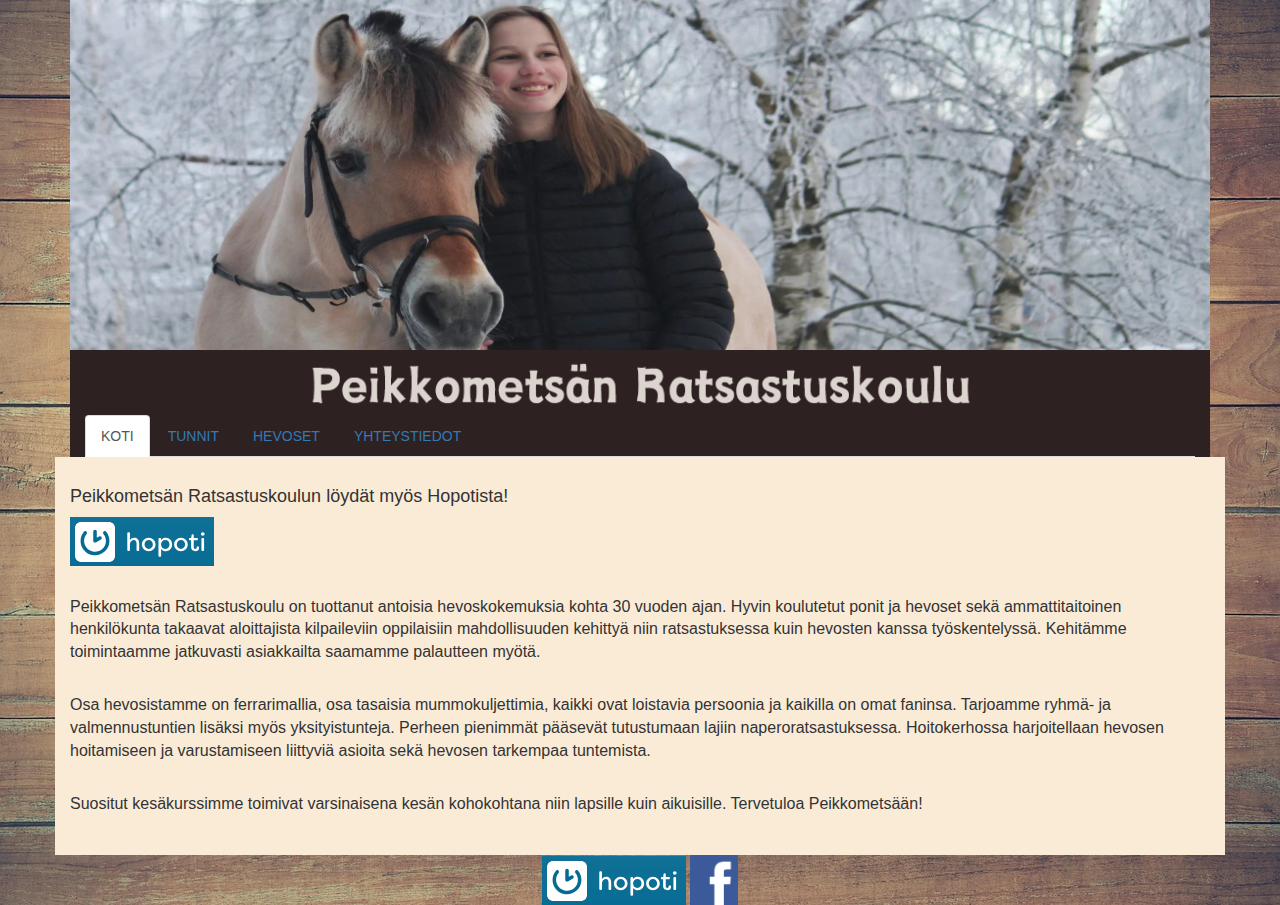
==== index.html @ 9a2029dd "nimivaihettu" ====
<!DOCTYPE html>
<html lang="en">
<head>
    <meta charset="UTF-8">
    <meta name="viewport" content="width=device-width, initial-scale=1.0">
    
    <title>Peikkometsän tallin kotisivut
    </title>
    <meta name="description" content="Peikkometsän tallin uudet kotisivut!" >
   <!-- <link rel="stylesheet" href="style.css" -->
   <link rel="stylesheet" href="https://maxcdn.bootstrapcdn.com/bootstrap/3.4.1/css/bootstrap.min.css">
   <script src="https://ajax.googleapis.com/ajax/libs/jquery/3.7.1/jquery.min.js"></script>
   <script src="https://maxcdn.bootstrapcdn.com/bootstrap/3.4.1/js/bootstrap.min.js"></script>

   <style>
    .headerPic{
     width: 100% ;
     height: 350px;
    }

.navbar {
      text-align: center;
      margin-bottom: 0;
      border-radius: 0;
      
    }


    
    .row.content {height: 450px}

     /*sivulinkit*/
     .sidenav {
      padding-top: 20px;
    
      
      height: 100%;}
   
    

        @media screen and (max-width: 767px) {
      .sidenav {
        height: auto;
        padding: 15px;
      }
    
      .row.content {height:auto;} 

      
    }
    
   
        
   </style>
</head>


<body background="imagines/Kuva_taustakuva.jpg" background-size="cover" background-position="center" >
  
  <nav>
    
    <div class="container">

       
<header>
  <img class="headerPic" src="imagines/etusivukuva.png"  alt="Kuva tytöstä ja hevosesta talvisessa maisemassa"  >
  
</header>
<div class="container-fluid text-center" style="background-color: rgb(46, 33, 33); width: 100%; ">  
  <img src="imagines/peikkisLogo.png" alt="Logo" style="width: 100%;">
        <ul class="nav nav-tabs" >
          
            <li class="active"><a href="etusivu.html">KOTI</a></li>
            <li><a href="tunnit.html">TUNNIT</a></li>
            <li><a href="hevoset.html">HEVOSET</a></li>
            <li><a href="yhteystiedot.html">YHTEYSTIEDOT</a></li>
        </ul>
    </div>
</nav>
<div class="container-fluid text-center">    
    
 
    <div class="container text-left" style="background-color: antiquewhite; height: 100%; border: 0px; font-size: medium;" > 

<h4 style="padding-top: 20px;"> Peikkometsän Ratsastuskoulun löydät myös Hopotista!</h4>
<a href="https://hopoti.com/fi-fi/stable/PeikkometsanRatsastuskouluOy" target="_blank">
  <img src="imagines/hopotiLink.png" alt="Linkki hopoti nettisivulle" style="padding-bottom: 10px;">
  </a> 
      <p style="padding-top: 20px;">Peikkometsän Ratsastuskoulu on tuottanut antoisia hevoskokemuksia kohta 30 vuoden ajan. Hyvin koulutetut ponit ja hevoset sekä ammattitaitoinen henkilökunta takaavat aloittajista kilpaileviin oppilaisiin mahdollisuuden kehittyä niin ratsastuksessa kuin hevosten kanssa työskentelyssä. Kehitämme toimintaamme jatkuvasti asiakkailta saamamme palautteen myötä.  </p>
      <p style="padding-top: 20px;">Osa hevosistamme on ferrarimallia, osa tasaisia mummokuljettimia, kaikki ovat loistavia persoonia ja kaikilla on omat faninsa. Tarjoamme ryhmä- ja valmennustuntien lisäksi myös yksityistunteja. Perheen pienimmät pääsevät tutustumaan lajiin naperoratsastuksessa. Hoitokerhossa harjoitellaan hevosen hoitamiseen ja varustamiseen liittyviä asioita sekä hevosen tarkempaa tuntemista.</p>
      <p style="padding-top: 20px; padding-bottom: 30px;">Suositut kesäkurssimme toimivat varsinaisena kesän kohokohtana niin lapsille kuin aikuisille. Tervetuloa Peikkometsään! </p>
  
    </div>
    <footer>
      <div class="col-sm-12">
       <a href="https://hopoti.com/fi-fi/stable/PeikkometsanRatsastuskouluOy" target="_blank">
        <img src="imagines/hopotiLink.png" alt="Linkki hopoti nettisivulle">
        </a> 
        <a href="https://www.facebook.com/peikkometsanratsastuskoulu" target="_blank">
          <img src="imagines/facebookLink.png" alt="Linkki tallin facebook sivulle" style="height: 50px;">
          </a> 
        </div>
    </footer>
  
      
   
</div>
</div>

    

    

    <script src="https://code.jquery.com/jquery-3.3.1.slim.min.js" integrity="sha384-q8i/X+965DzO0rT7abK41JStQIAqVgRVzpbzo5smXKp4YfRvH+8abtTE1Pi6jizo" crossorigin="anonymous"></script>
    <script src="https://cdn.jsdelivr.net/npm/popper.js@1.14.6/dist/umd/popper.min.js" integrity="sha384-wHAiFfRlMFy6i5SRaxvfOCifBUQy1xHdJ/yoi7FRNXMRBu5WHdZYu1hA6ZOblgut" crossorigin="anonymous"></script>
    <script src="https://cdn.jsdelivr.net/npm/bootstrap@4.2.1/dist/js/bootstrap.min.js" integrity="sha384-B0UglyR+jN6CkvvICOB2joaf5I4l3gm9GU6Hc1og6Ls7i6U/mkkaduKaBhlAXv9k" crossorigin="anonymous"></script>
  
</body>
</html>
---- style.css ----
html {
    height: 100%;
}

body {
    background-color: rgb(141, 110, 92);
    background-image:url("imagines/Kuva_taustakuva.jpg");
    background-size: cover;
    background-position: center;
    

}

.container {
margin-left: auto;
margin-right: auto;
width: 1024px;
}

header {
    height: 100px;
    text-align: center;
}

nav {
    background-color: antiquewhite;
    height: 40px;
    text-align: center;
    
    
}

nav a {
    text-decoration: none; 
    font-size: 20px;
    font-family: Arial, Helvetica, sans-serif;
    padding-left: 70px;
    padding-right: 70px;
}
.vertical-menu {
    width: 200px; /* Set a width if you like */
  }
  
  .vertical-menu a {
    background-color: #eee; /* Grey background color */
    color: black; /* Black text color */
    display: block; /* Make the links appear below each other */
    padding: 12px; /* Add some padding */
    text-decoration: none; /* Remove underline from links */
  }
  
  .vertical-menu a:hover {
    background-color: #ccc; /* Dark grey background on mouse-over */
  }
  
  .vertical-menu a.active {
    background-color: #04AA6D; /* Add a green color to the "active/current" link */
    color: white;
  }
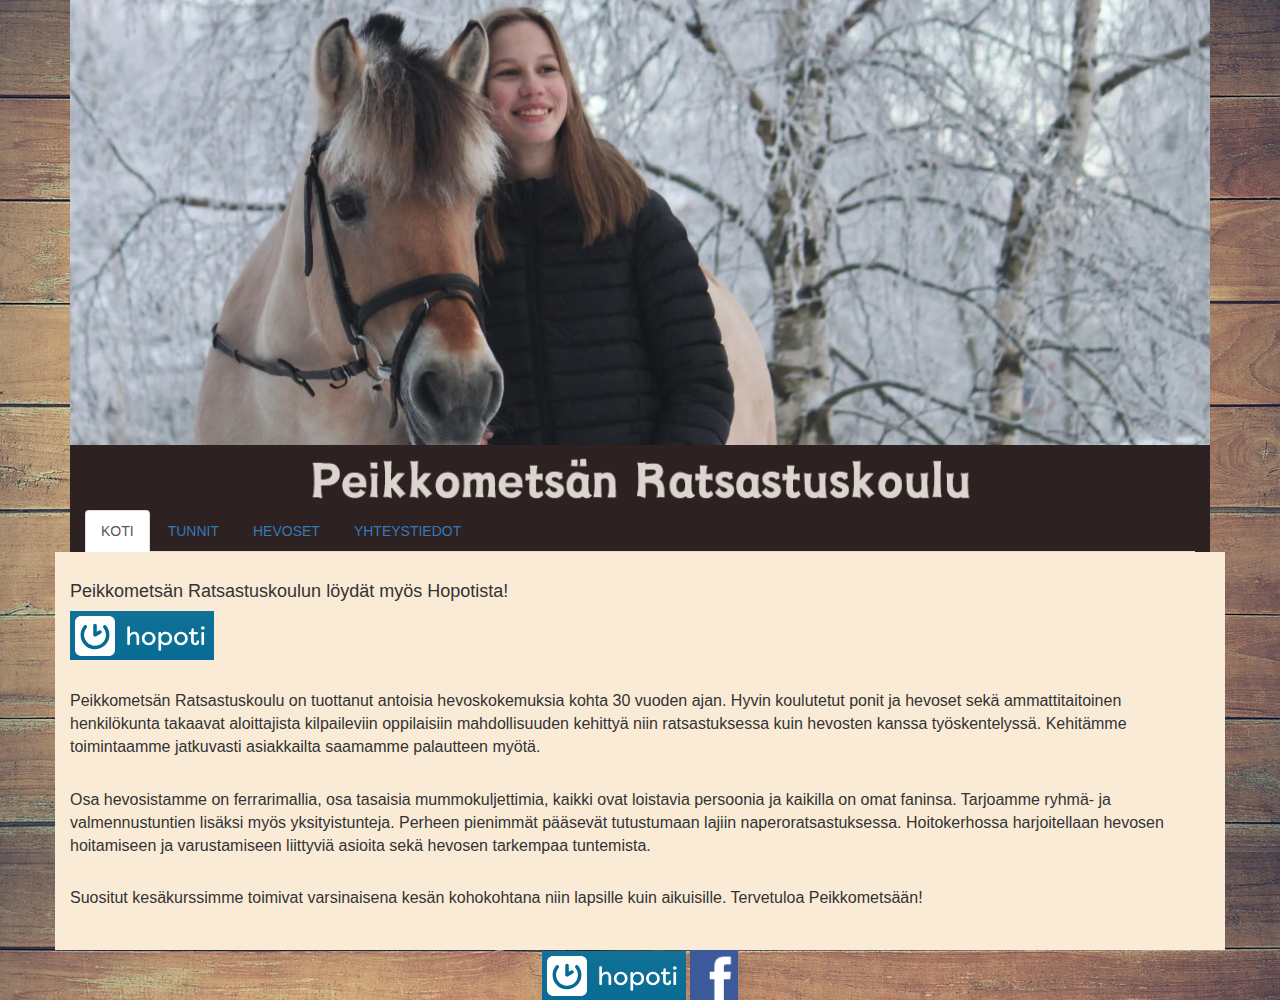
==== commit 1ce485c8: "kuvakokomuutettu" ====
--- a/index.html
+++ b/index.html
@@ -13,9 +13,9 @@
    <script src="https://maxcdn.bootstrapcdn.com/bootstrap/3.4.1/js/bootstrap.min.js"></script>
 
    <style>
-    .headerPic{
+     .headerPic{
      width: 100% ;
-     height: 350px;
+     height: 100%;
     }
 
 .navbar {
@@ -70,7 +70,7 @@
   <img src="imagines/peikkisLogo.png" alt="Logo" style="width: 100%;">
         <ul class="nav nav-tabs" >
           
-            <li class="active"><a href="etusivu.html">KOTI</a></li>
+            <li class="active"><a href="index.html">KOTI</a></li>
             <li><a href="tunnit.html">TUNNIT</a></li>
             <li><a href="hevoset.html">HEVOSET</a></li>
             <li><a href="yhteystiedot.html">YHTEYSTIEDOT</a></li>
